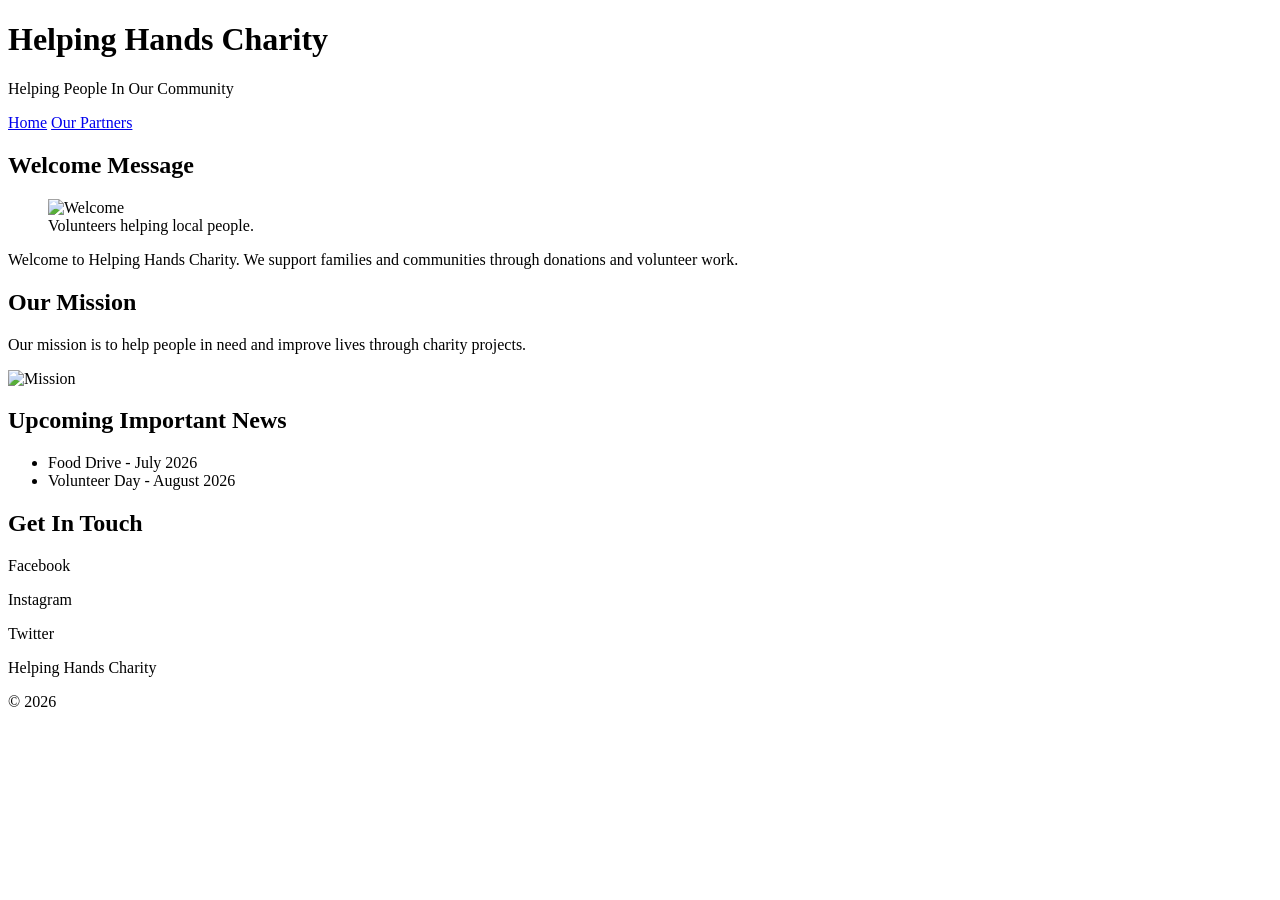
==== index.html @ 01d4c315 "Rename Index.html to index.html" ====
<!DOCTYPE html>
<html>

<head>

<title>Helping Hands Charity</title>

<link rel="stylesheet" href="style.css">

</head>

<body>

<header>

<h1>Helping Hands Charity</h1>

<p>Helping People In Our Community</p>

<nav>

<a href="index.html">Home</a>

<a href="partners.html">Our Partners</a>

</nav>

</header>

<main>

<section class="box">

<h2>Welcome Message</h2>

<figure>

<img src="images/welcome.jpg" alt="Welcome">

<figcaption>
Volunteers helping local people.
</figcaption>

</figure>

<p>
Welcome to Helping Hands Charity.
We support families and communities through donations and volunteer work.
</p>

</section>

<section class="box">

<h2>Our Mission</h2>

<p>
Our mission is to help people in need and improve lives through charity projects.
</p>

<img src="images/mission.jpg" alt="Mission">

</section>

<section class="box">

<h2>Upcoming Important News</h2>

<ul>

<li>Food Drive - July 2026</li>

<li>Volunteer Day - August 2026</li>

</ul>

</section>

<section class="box">

<h2>Get In Touch</h2>

<p>Facebook</p>

<p>Instagram</p>

<p>Twitter</p>

</section>

</main>

<footer>

<p>Helping Hands Charity</p>

<p>© 2026</p>

</footer>

</body>

</html>
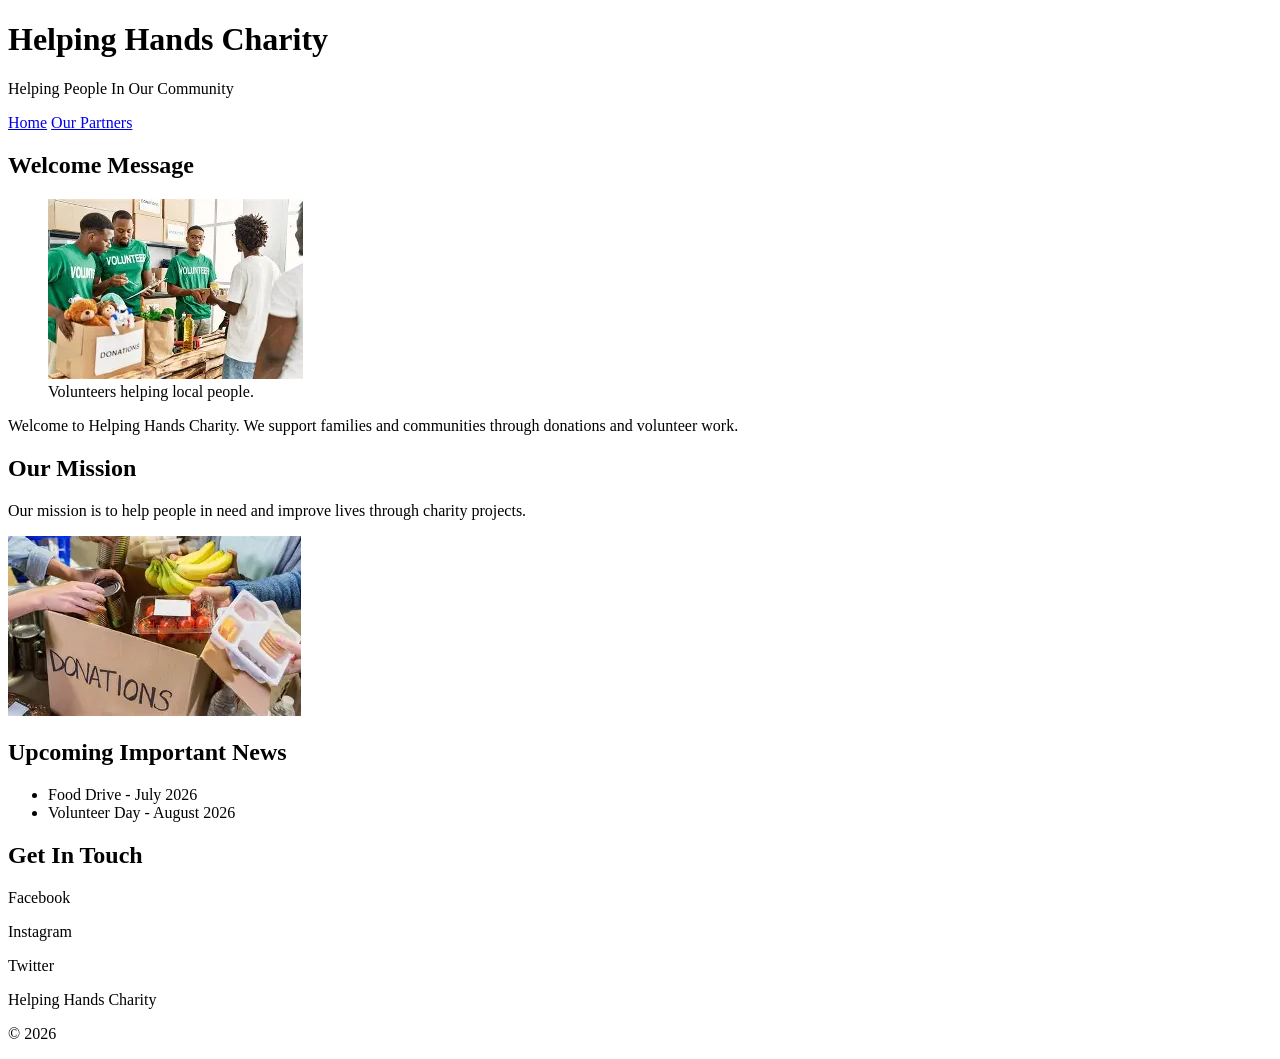
==== commit 60893968: "Update index.html" ====
--- a/index.html
+++ b/index.html
@@ -35,7 +35,7 @@
 
 <figure>
 
-<img src="images/welcome.jpg" alt="Welcome">
+<img src="Images/welcome.jpg" alt="Welcome">
 
 <figcaption>
 Volunteers helping local people.
@@ -58,7 +58,7 @@
 Our mission is to help people in need and improve lives through charity projects.
 </p>
 
-<img src="images/mission.jpg" alt="Mission">
+<img src="Images/mission.jpg" alt="Mission">
 
 </section>
 
